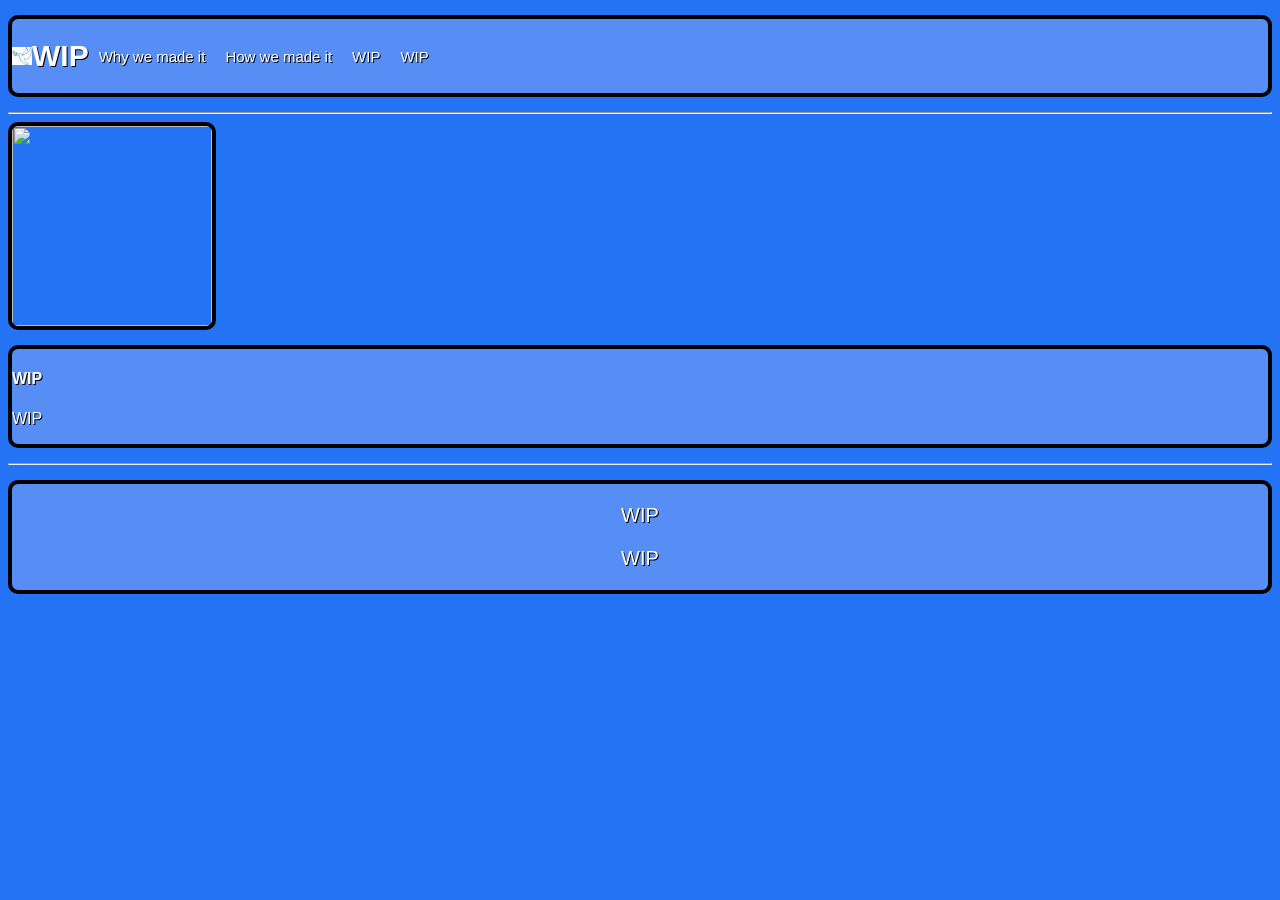
==== index.html @ a1ae12cb "Add files via upload" ====
<html>
<head>
    <meta name="viewport" content="width=device-width, initial-scale=1.0">
    <title>MUSIC WEBSITE</title>
    <link 8rel="icon" type="image/x-icon" href="icon.ico">
    <link rel="stylesheet" href="style.css">
    <link rel="icon" type="image/png" sizes="32x32" href="favicon-32x32.png">
</head>
<body>

        <div id="title">
        <img id="dove" src="dove.jpg"  >
            <h1>WIP</h1>
            
        <nav>
        <ul>
            <li><a href="Explanation.html" id="abt"> Why we made it </a></li>
            <li><a href="proccess.html" id="fily" >How we made it </a></li>
            <li><a href="#" id="ap">WIP</a></li>
            <li><a href="#" id="mth">WIP</a></li>
        </ul>
    </nav>
        </div>
  
    
<hr>
<div>
            <img id="me" src="Shirt.jpeg"  width="200">
</div>

    <main>
        <h4>WIP</h4>
        <p> WIP</p>
        
    </main>

    <hr>

    <div id="foot">
        <p>WIP</p>
        <p>WIP</p>
    </div>

</body>
</html>
---- style.css ----
body {
    font-family: "Gill Sans Display", sans-serif;
    background-color: #2373F4;
    text-shadow: 1px 1px black;
    text-color:white
}

#title {
    text-align: center;
    
}

#Titiled, #video, #news, #foot, main {
    background-color: #578EF5;
    border: 4px solid black;
    border-radius: 10px;
   font-family: "Gill Sans Display", sans-serif;
  margin: 15px auto; 
}


 #video, #foot {
    text-align: center;
}
 #foot {
    color: white;
}
#foot { font-size: 20px; }

#title{
 font-size: 15px;
 background-color: #578EF5;
 border: 4px solid black;
 border-radius: 10px;
 font-family: "Gill Sans Display", sans-serif;
  margin: 15px auto;
  color:white;
  display:flex;
  align-items: center;
}

table, th, td {
    border: 4px solid;
    border-radius: 5px;
    background-color: #EEE0CC;
    padding: 10px;
    align-content: center;
    color:white;
}
th {
    background-color: #ffa657;
}

#dove{
    max-width: 20px;
    max-height: 20px;
}

#me {
    border: 4px solid black;
    border-radius: 10px;
}
main {
    background-color: #578EF5;
    border: 4px solid black;
    border-radius: 10px;
   font-family: "Gill Sans Display", sans-serif;
   color:white;
}


ul {
    list-style: none;
    margin: 0;
    padding: 0;
    overflow: hidden;
}
ul li {
    float: left;
}
ul li a {
    display: block;
    color: white;
    text-align: center;
    text-decoration: none;
    padding: 10px;
    transition: background-color 0.1s ;
}
ul li a:hover {
    background-color: #ef5423;
}
#fily:hover {
    background-color: #fff712;
}

#abt:hover {
    background-color: #ff12126b;
}

#ind:hover {
    background-color: #ff12126b;
}

#ap:hover {
    background-color: #ffa012;
}

#mth:hover {
    background-color: #06c736;
}

#eng:hover {
    background-color: #8a06c7;
}

#sci:hover {
    background-color: #12fff3;
}

#pe:hover {
    background-color: #2212ff;
}

#cld:hover {
    background-color: #681f0973;
}

#tl:hover {
    background-color: #38413a;
}
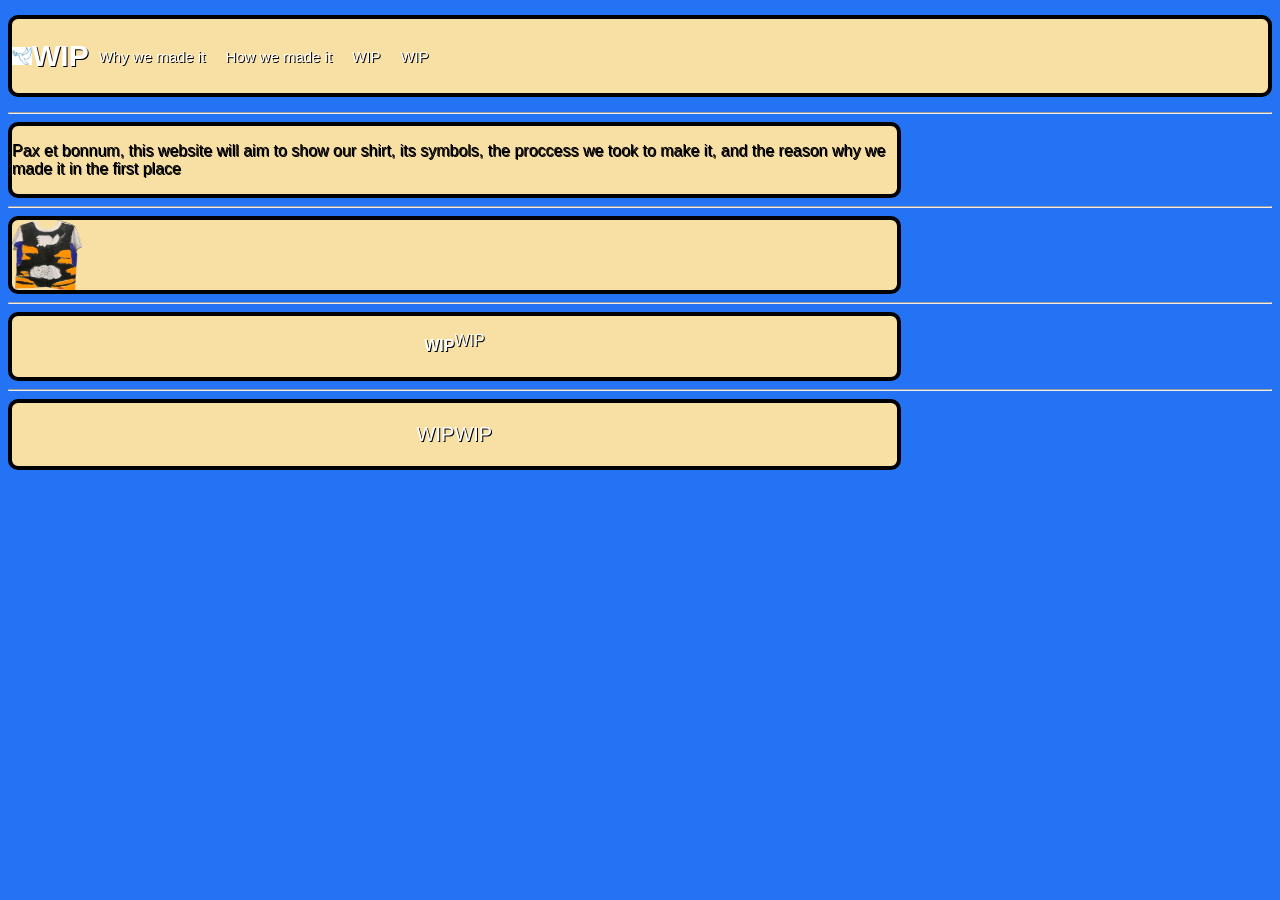
==== commit 9ae5300b: "Add files via upload" ====
--- a/index.html
+++ b/index.html
@@ -2,14 +2,14 @@
 <head>
     <meta name="viewport" content="width=device-width, initial-scale=1.0">
     <title>MUSIC WEBSITE</title>
-    <link 8rel="icon" type="image/x-icon" href="icon.ico">
+    <link rel="icon" type="image/x-icon" href="icon.ico">
     <link rel="stylesheet" href="style.css">
     <link rel="icon" type="image/png" sizes="32x32" href="favicon-32x32.png">
 </head>
 <body>
 
         <div id="title">
-        <img id="dove" src="dove.jpg"  >
+        <img id="dove" src="dove.jpg">
             <h1>WIP</h1>
             
         <nav>
@@ -22,12 +22,17 @@
     </nav>
         </div>
   
-    
+    <hr>
+    <div id="news">
+        <p>Pax et bonnum, this website will aim to show our shirt, its symbols, the proccess we took to make it, and the reason why we made it in the first place
+                
+        </p>
+    </div>
 <hr>
-<div>
-            <img id="me" src="Shirt.jpeg"  width="200">
+<div id="image">
+            <img id="me" src="shirt.png"  >
 </div>
-
+<hr>    
     <main>
         <h4>WIP</h4>
         <p> WIP</p>
--- a/style.css
+++ b/style.css
@@ -12,15 +12,19 @@
 }
 
 #Titiled, #video, #news, #foot, main {
-    background-color: #578EF5;
+    background-color: #F8E0A4;
     border: 4px solid black;
     border-radius: 10px;
    font-family: "Gill Sans Display", sans-serif;
-  margin: 15px auto; 
+  margin-right: auto; 
+  width: 70%;
+  display: flex;
+ justify-content:center;
+ text-shadow: 1px 1px black;
 }
 
 
- #video, #foot {
+ #video {
     text-align: center;
 }
  #foot {
@@ -30,7 +34,7 @@
 
 #title{
  font-size: 15px;
- background-color: #578EF5;
+ background-color: #F8E0A4;
  border: 4px solid black;
  border-radius: 10px;
  font-family: "Gill Sans Display", sans-serif;
@@ -38,7 +42,14 @@
   color:white;
   display:flex;
   align-items: center;
+  text-shadow: 1px 1px black;
 }
+
+#me{
+    width: 70px;
+    height: 70px;
+}
+
 
 table, th, td {
     border: 4px solid;
@@ -52,17 +63,48 @@
     background-color: #ffa657;
 }
 
+#image{
+    background-color: #F8E0A4;
+    border: 4px solid black;
+    border-radius: 10px;
+    margin-right: auto; 
+  width: 70%;
+}
+#dropdown{
+     position: relative;
+     display: inline-block;
+}
+
+#drpdwncontent{
+    display: none;
+    position:absolute;
+    padding: 30px;
+    background-color: gray;
+    z-index: 1;
+}
+
+#drpdwncontent a {
+  color: black;
+  padding: 12px 16px;
+  text-decoration: none;
+  display: block;
+}
+
+#dropdownbtn:hover{
+    display: block;
+}
+
+#dropdown:hover #drpdwncontent {display: block;}
+
+
 #dove{
     max-width: 20px;
     max-height: 20px;
 }
 
-#me {
-    border: 4px solid black;
-    border-radius: 10px;
-}
+
 main {
-    background-color: #578EF5;
+    background-color: #F8E0A4;
     border: 4px solid black;
     border-radius: 10px;
    font-family: "Gill Sans Display", sans-serif;
@@ -95,7 +137,7 @@
 }
 
 #abt:hover {
-    background-color: #ff12126b;
+    background-color: #31AAA9;
 }
 
 #ind:hover {
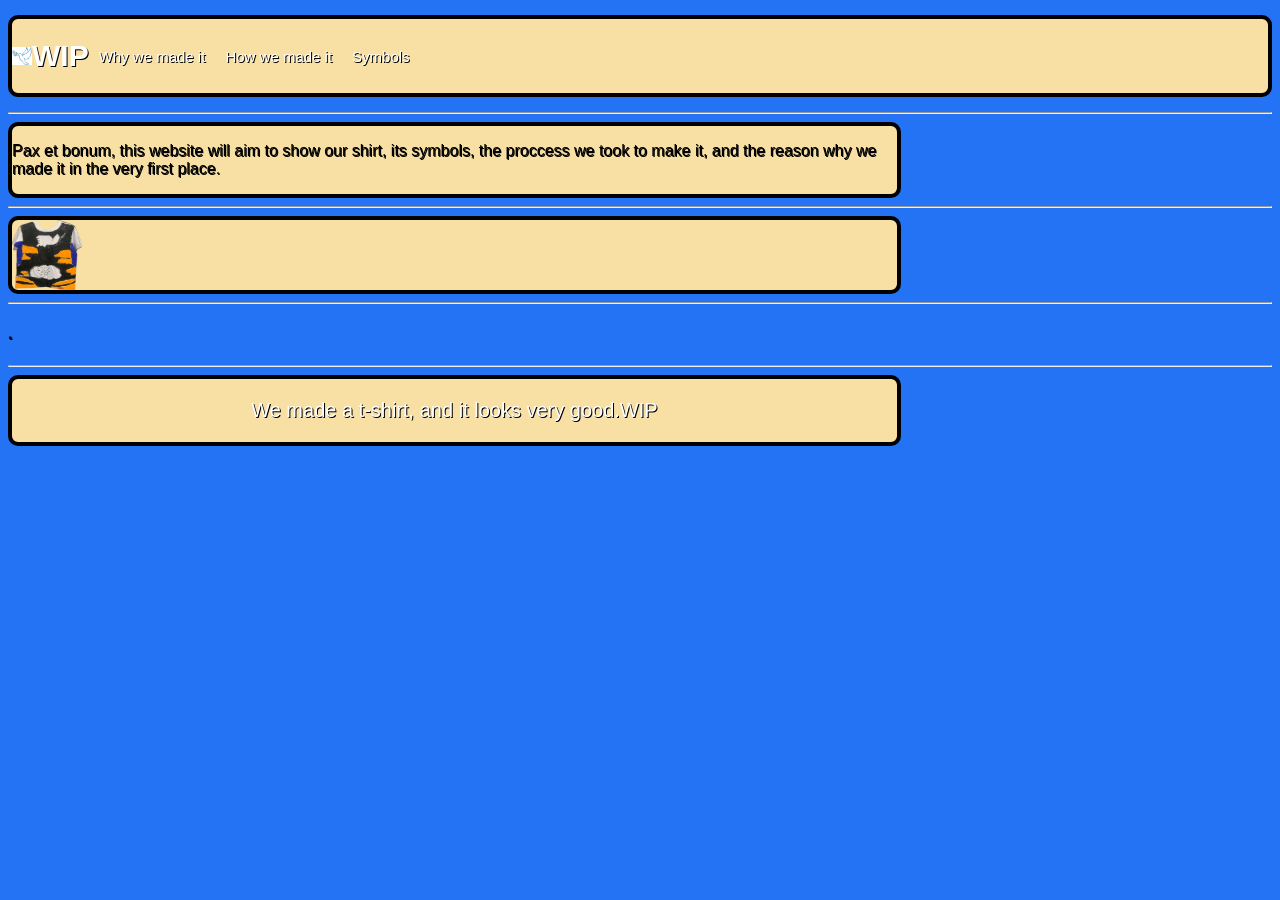
==== commit dac60cbd: "Add files via upload" ====
--- a/index.html
+++ b/index.html
@@ -16,15 +16,15 @@
         <ul>
             <li><a href="Explanation.html" id="abt"> Why we made it </a></li>
             <li><a href="proccess.html" id="fily" >How we made it </a></li>
-            <li><a href="#" id="ap">WIP</a></li>
-            <li><a href="#" id="mth">WIP</a></li>
+            <li><a href="Symbols.html" id="ap">Symbols</a></li>
+        
         </ul>
     </nav>
         </div>
   
     <hr>
     <div id="news">
-        <p>Pax et bonnum, this website will aim to show our shirt, its symbols, the proccess we took to make it, and the reason why we made it in the first place
+        <p>Pax et bonum, this website will aim to show our shirt, its symbols, the proccess we took to make it, and the reason why we made it in the very first place.
                 
         </p>
     </div>
@@ -33,16 +33,16 @@
             <img id="me" src="shirt.png"  >
 </div>
 <hr>    
-    <main>
-        <h4>WIP</h4>
-        <p> WIP</p>
+    <div id="main">
+        <h4>.</h4>
         
-    </main>
+        
+    </div>
 
     <hr>
 
     <div id="foot">
-        <p>WIP</p>
+        <p>We made a t-shirt, and it looks very good.</p>
         <p>WIP</p>
     </div>
 
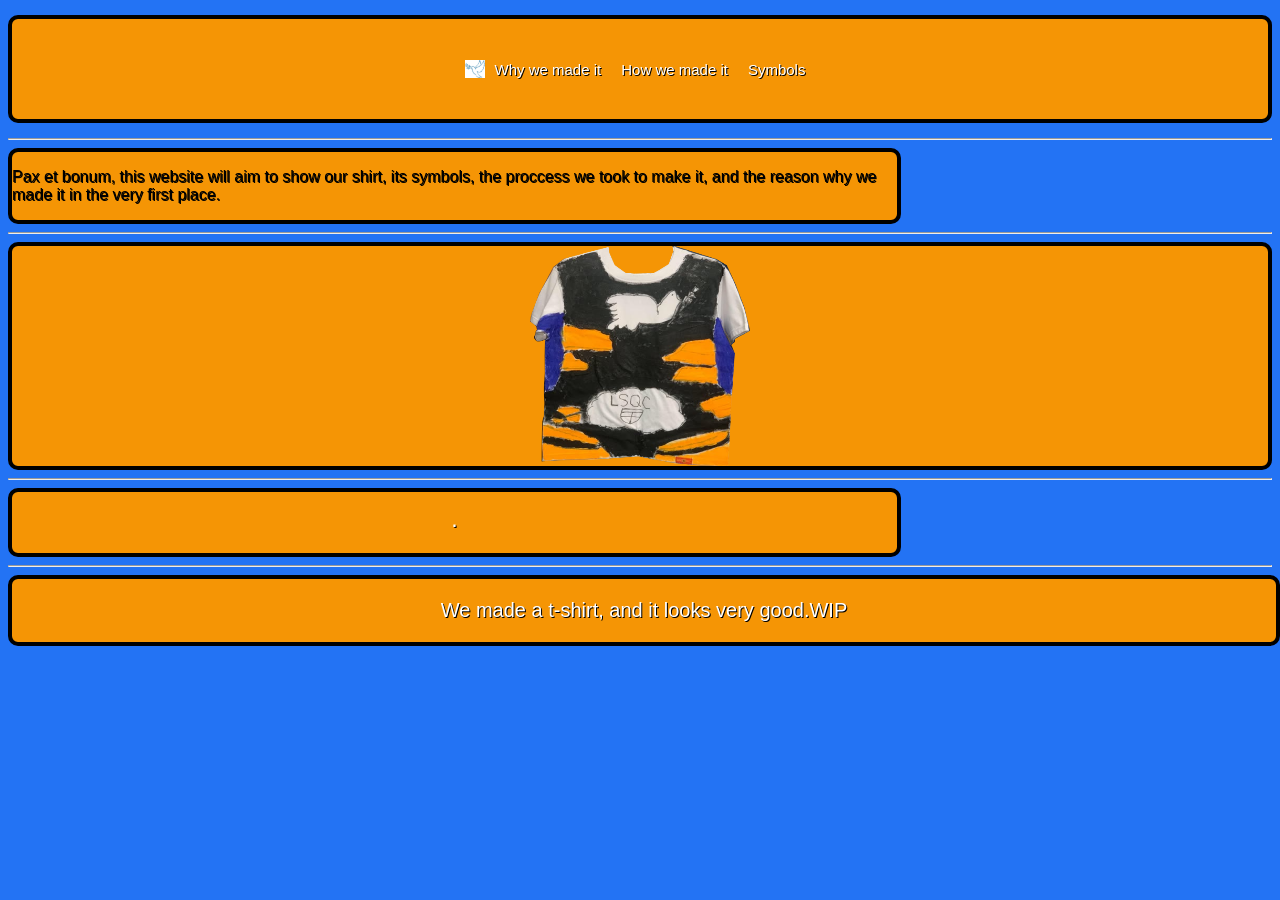
==== commit 55647f52: "Fix HTML structure and content updates" ====
--- a/index.html
+++ b/index.html
@@ -10,7 +10,7 @@
 
         <div id="title">
         <img id="dove" src="dove.jpg">
-            <h1>WIP</h1>
+            <h1></h1>
             
         <nav>
         <ul>
@@ -47,4 +47,4 @@
     </div>
 
 </body>
-</html>         +</html>         
--- a/style.css
+++ b/style.css
@@ -6,20 +6,17 @@
     text-color:white
 }
 
-#title {
-    text-align: center;
-    
-}
 
-#Titiled, #video, #news, #foot, main {
-    background-color: #F8E0A4;
+#Titiled, #video, #news, #foot, #main {
+    background-color: hsl(36, 96%, 49%);
     border: 4px solid black;
     border-radius: 10px;
    font-family: "Gill Sans Display", sans-serif;
   margin-right: auto; 
   width: 70%;
-  display: flex;
- justify-content:center;
+    display: flex;
+    justify-content: center;
+    align-items: center;
  text-shadow: 1px 1px black;
 }
 
@@ -29,12 +26,17 @@
 }
  #foot {
     color: white;
+    font-size: 20px; 
+    display: flex;
+    justify-content: center;
+    align-items: baseline;
+    width: 100%;
 }
-#foot { font-size: 20px; }
+
 
 #title{
  font-size: 15px;
- background-color: #F8E0A4;
+ background-color: hsl(36, 96%, 49%);
  border: 4px solid black;
  border-radius: 10px;
  font-family: "Gill Sans Display", sans-serif;
@@ -43,11 +45,15 @@
   display:flex;
   align-items: center;
   text-shadow: 1px 1px black;
+ height: 100px;
+ text-size: 20px;
+ justify-content: center;
+ 
 }
 
 #me{
-    width: 70px;
-    height: 70px;
+    width: 220px;
+    height: 220px;
 }
 
 
@@ -60,15 +66,17 @@
     color:white;
 }
 th {
-    background-color: #ffa657;
+    background-color: hsl(36, 96%, 49%);
 }
 
 #image{
-    background-color: #F8E0A4;
+    background-color: hsl(36, 96%, 49%);
     border: 4px solid black;
     border-radius: 10px;
-    margin-right: auto; 
-  width: 70%;
+    margin: 0, auto;
+    display: flex;
+    justify-content: center;
+    align-items: center;
 }
 #dropdown{
      position: relative;
@@ -81,6 +89,10 @@
     padding: 30px;
     background-color: gray;
     z-index: 1;
+}
+
+#dropdownbtn{
+   background-color: #007bff;               
 }
 
 #drpdwncontent a {
@@ -103,8 +115,8 @@
 }
 
 
-main {
-    background-color: #F8E0A4;
+#main {
+    background-color: hsl(36, 96%, 49%);
     border: 4px solid black;
     border-radius: 10px;
    font-family: "Gill Sans Display", sans-serif;
@@ -170,4 +182,4 @@
 
 #tl:hover {
     background-color: #38413a;
-}+}
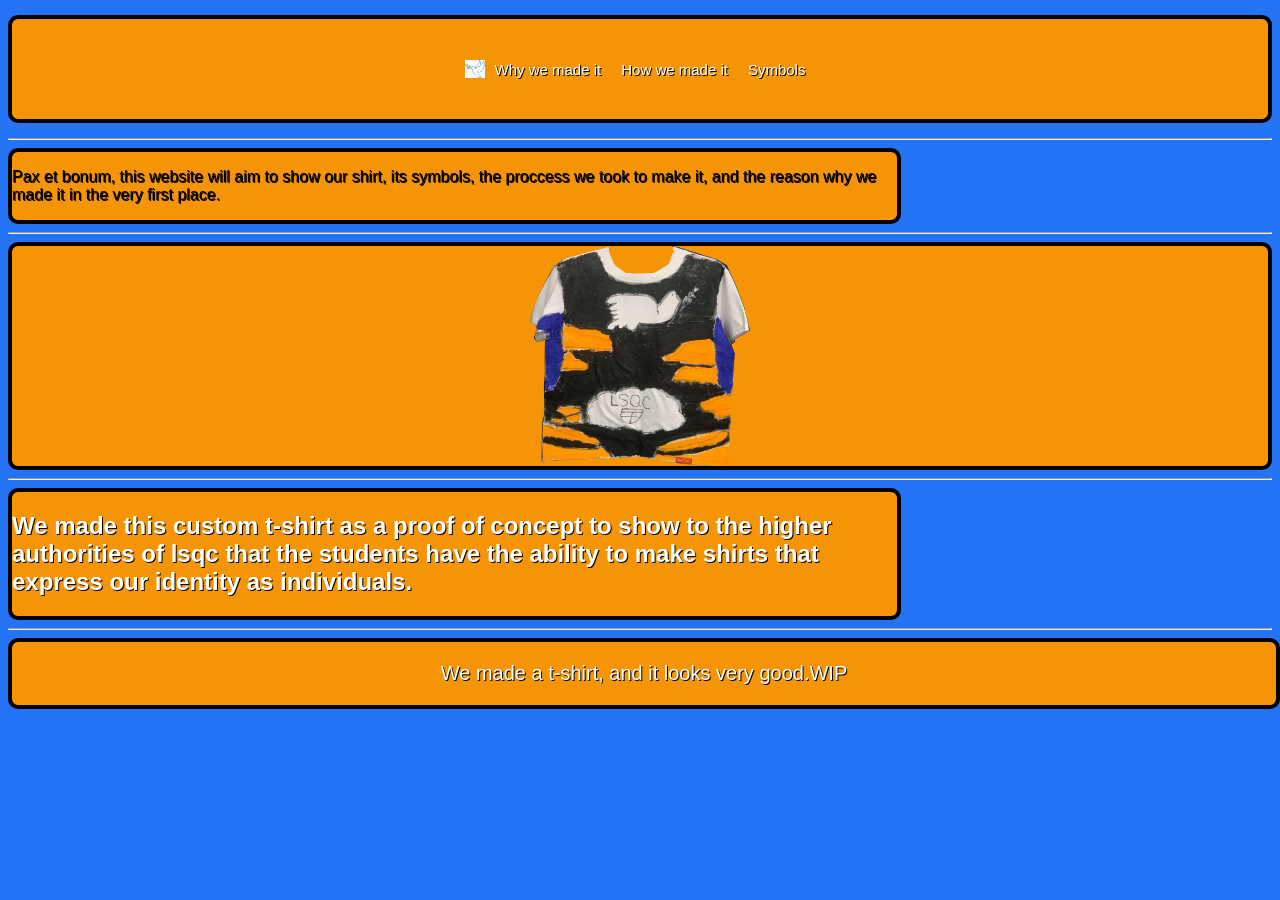
==== commit 4c311d1c: "Update index.html Updated the main content of the webpage to include a new description of the custom" ====
--- a/index.html
+++ b/index.html
@@ -34,7 +34,7 @@
 </div>
 <hr>    
     <div id="main">
-        <h4>.</h4>
+        <h2>We made this custom t-shirt as a proof of concept to show to the higher authorities of lsqc that the students have the ability to make shirts that express our identity as individuals. </h2>
         
         
     </div>
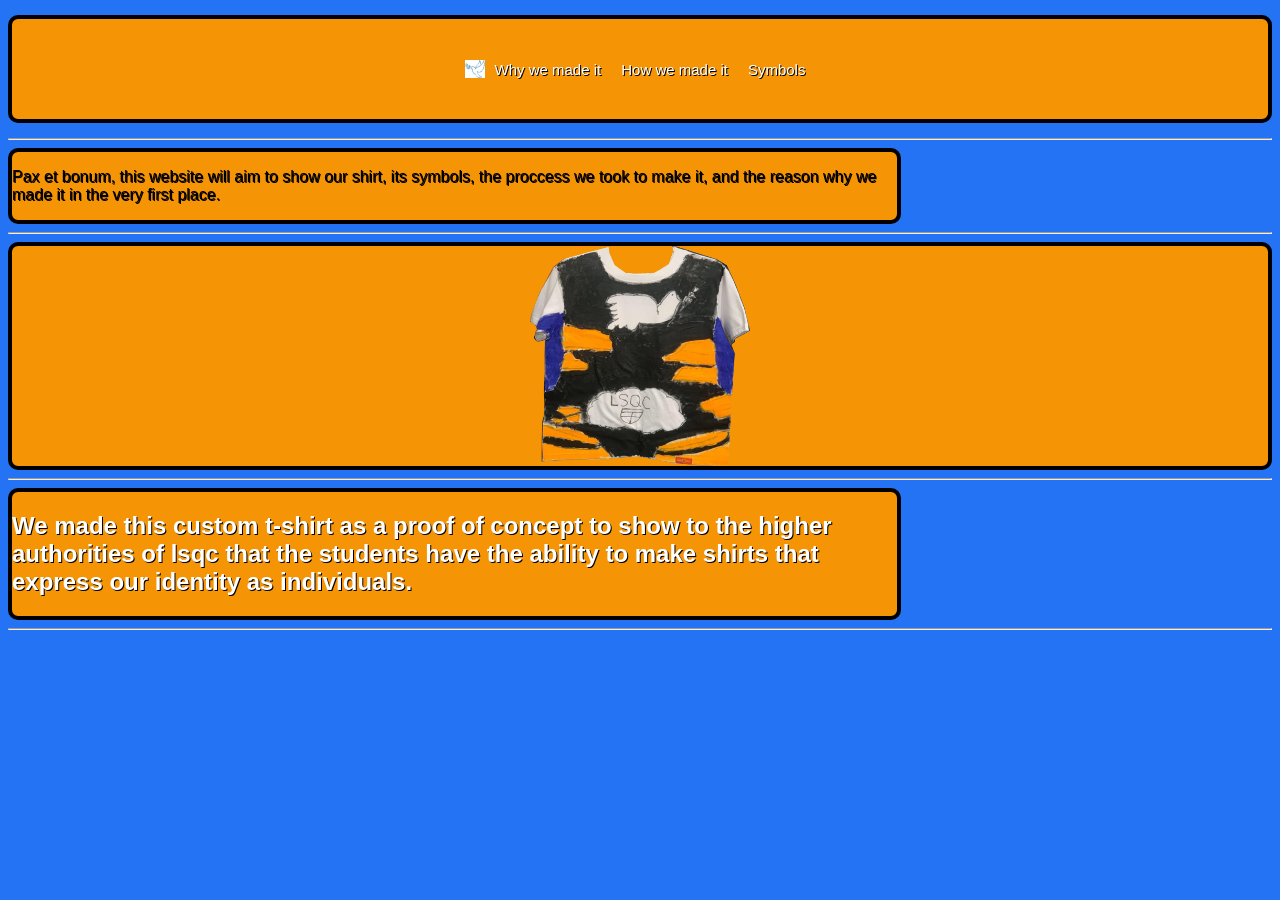
==== commit 3366007c: "Update index.html" ====
--- a/index.html
+++ b/index.html
@@ -41,10 +41,7 @@
 
     <hr>
 
-    <div id="foot">
-        <p>We made a t-shirt, and it looks very good.</p>
-        <p>WIP</p>
-    </div>
+
 
 </body>
 </html>         
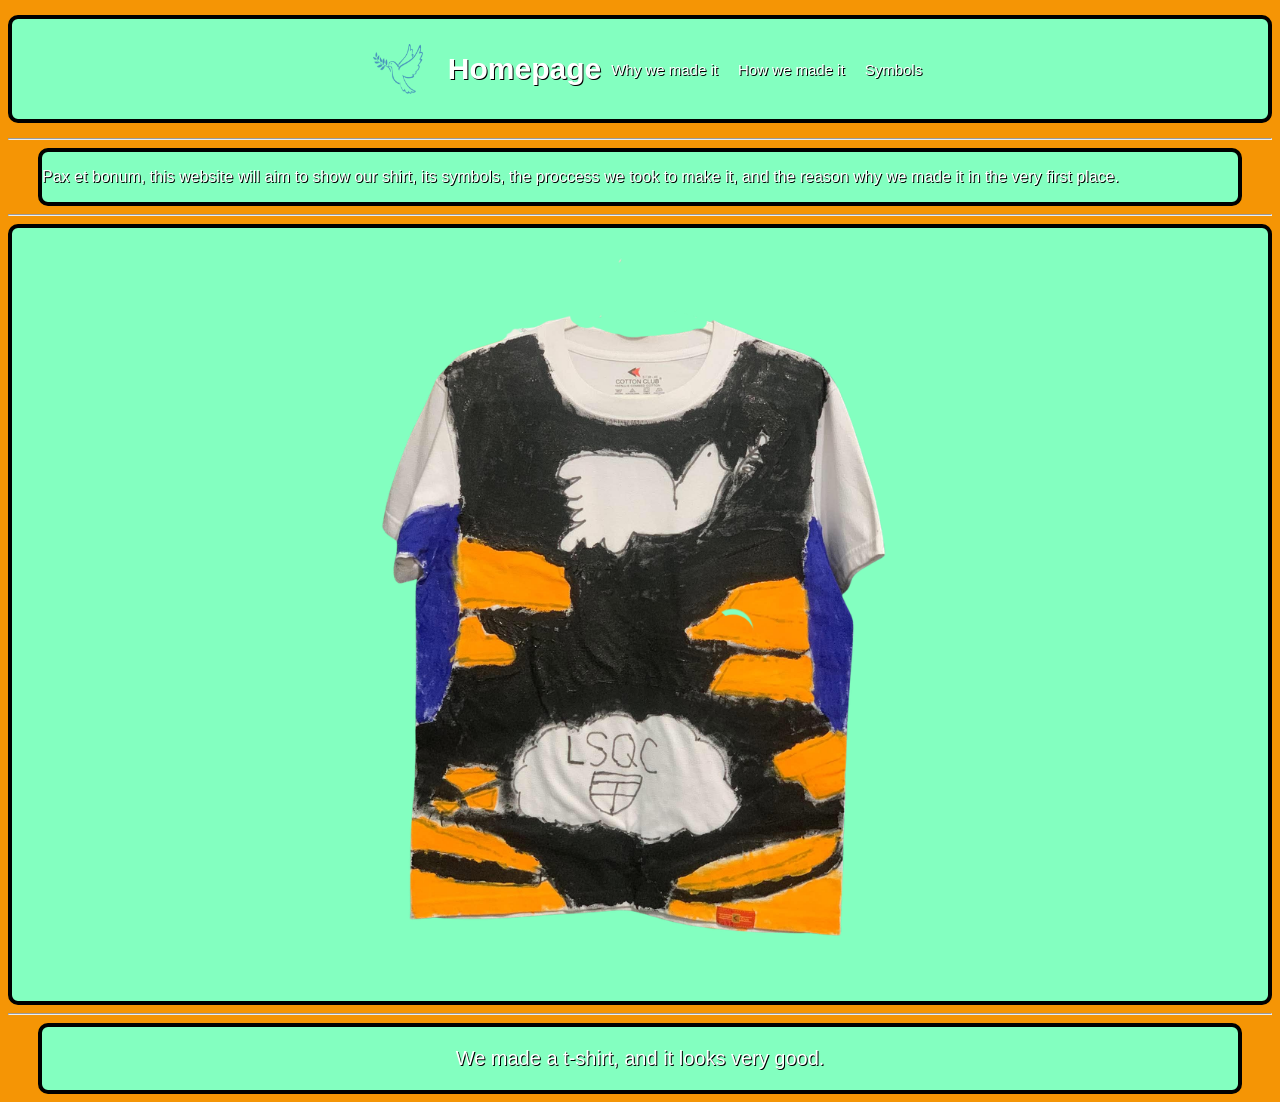
==== commit cc0034fb: "Add files via upload" ====
--- a/index.html
+++ b/index.html
@@ -9,8 +9,8 @@
 <body>
 
         <div id="title">
-        <img id="dove" src="dove.jpg">
-            <h1></h1>
+        <img id="dove" src="dove.png">
+            <h1>Homepage</h1>
             
         <nav>
         <ul>
@@ -23,8 +23,8 @@
         </div>
   
     <hr>
-    <div id="news">
-        <p>Pax et bonum, this website will aim to show our shirt, its symbols, the proccess we took to make it, and the reason why we made it in the very first place.
+    <div id="new">
+        <p id="welcome">Pax et bonum, this website will aim to show our shirt, its symbols, the proccess we took to make it, and the reason why we made it in the very first place.
                 
         </p>
     </div>
@@ -33,15 +33,15 @@
             <img id="me" src="shirt.png"  >
 </div>
 <hr>    
-    <div id="main">
-        <h2>We made this custom t-shirt as a proof of concept to show to the higher authorities of lsqc that the students have the ability to make shirts that express our identity as individuals. </h2>
-        
+   
+
+    
+
+    <div id="foot">
+        <p>We made a t-shirt, and it looks very good.</p>
+        <br>
         
     </div>
 
-    <hr>
-
-
-
 </body>
-</html>         
+</html>         
--- a/style.css
+++ b/style.css
@@ -1,22 +1,32 @@
 
 body {
     font-family: "Gill Sans Display", sans-serif;
-    background-color: #2373F4;
+    background-color: hsl(36, 96%, 49%);
     text-shadow: 1px 1px black;
-    text-color:white
-}
-
-
-#Titiled, #video, #news, #foot, #main {
-    background-color: hsl(36, 96%, 49%);
-    border: 4px solid black;
-    border-radius: 10px;
-   font-family: "Gill Sans Display", sans-serif;
-  margin-right: auto; 
-  width: 70%;
-    display: flex;
-    justify-content: center;
-    align-items: center;
+    color:white
+}
+
+#mai{
+    background-color: #83ffc0;
+    border: 4px solid black;
+    border-radius: 10px;
+   font-family: "Gill Sans Display", sans-serif;
+  margin-left: 30px; 
+  margin-right: 30px;
+  
+}
+
+#Titiled, #video, #foot, #main {
+    background-color: #83ffc0;
+    border: 4px solid black;
+    border-radius: 10px;
+   font-family: "Gill Sans Display", sans-serif;
+  margin-left: 30px; 
+  margin-right: 30px;
+  
+  display: flex;
+ justify-content:center;
+ align-items: center;
  text-shadow: 1px 1px black;
 }
 
@@ -28,15 +38,13 @@
     color: white;
     font-size: 20px; 
     display: flex;
-    justify-content: center;
     align-items: baseline;
-    width: 100%;
 }
 
 
 #title{
  font-size: 15px;
- background-color: hsl(36, 96%, 49%);
+ background-color: #83ffc0;
  border: 4px solid black;
  border-radius: 10px;
  font-family: "Gill Sans Display", sans-serif;
@@ -46,16 +54,28 @@
   align-items: center;
   text-shadow: 1px 1px black;
  height: 100px;
- text-size: 20px;
+ size: 20px;
  justify-content: center;
  
 }
 
-#me{
-    width: 220px;
-    height: 220px;
-}
-
+#man{
+      background-color: #83ffc0;
+    border: 4px solid black;
+    border-radius: 10px;
+   font-family: "Gill Sans Display", sans-serif;
+  margin-left: 30px; 
+  margin-right: 30px;
+  display:  grid;
+  grid-template-columns: 1fr 2fr 1fr;
+  font-size: 20px;
+  text-align: center;
+}
+
+video{
+    margin-left: 100px;
+    margin-right:30px ;
+}
 
 table, th, td {
     border: 4px solid;
@@ -70,7 +90,7 @@
 }
 
 #image{
-    background-color: hsl(36, 96%, 49%);
+    background-color: #83ffc0;
     border: 4px solid black;
     border-radius: 10px;
     margin: 0, auto;
@@ -87,16 +107,23 @@
     display: none;
     position:absolute;
     padding: 30px;
-    background-color: gray;
-    z-index: 1;
-}
+    background-color: rgb(235, 167, 42);
+    border: 1px solid black;
+    border-radius: 10px;
+}
+
 
 #dropdownbtn{
-   background-color: #007bff;               
+   background-color: #83ffc0; 
+   text-decoration: none;  
+   cursor: pointer;  
+   border: none;
+   color: white;   
+   text-shadow:  1px 1px black;      
 }
 
 #drpdwncontent a {
-  color: black;
+  color: white;
   padding: 12px 16px;
   text-decoration: none;
   display: block;
@@ -110,19 +137,64 @@
 
 
 #dove{
-    max-width: 20px;
-    max-height: 20px;
+    padding: 25px;
+    width: 50px;
+    height: 50px;
 }
 
 
 #main {
-    background-color: hsl(36, 96%, 49%);
+    background-color:#83ffc0;
     border: 4px solid black;
     border-radius: 10px;
    font-family: "Gill Sans Display", sans-serif;
    color:white;
 }
-
+#news{
+    background-color: #83ffc0;
+    border: 4px solid black;
+    border-radius: 10px;
+   font-family: "Gill Sans Display", sans-serif;
+  margin-left: 30px; 
+  margin-right: 30px;
+  display: grid;
+  grid-template-columns: 1fr 1fr 1fr;
+}
+
+#new{
+    background-color: #83ffc0;
+    border: 4px solid black;
+    border-radius: 10px;
+   font-family: "Gill Sans Display", sans-serif;
+  margin-left: 30px; 
+  margin-right: 30px;
+  display: flex;
+  
+}
+
+#center-block{
+
+  margin: 30px;
+
+}
+
+#txt1,#txt2,#txt3{
+    padding: 20px ;
+    text-align-last: center;
+    text-align: center;
+    font-size: 30px;
+    
+}
+
+#welcome{
+    text-align: center;
+
+
+}
+
+#titlecaption{
+    padding-right: 15px;
+}
 
 ul {
     list-style: none;
@@ -139,47 +211,47 @@
     text-align: center;
     text-decoration: none;
     padding: 10px;
-    transition: background-color 0.1s ;
+    transition: color 0.3s ;
 }
 ul li a:hover {
-    background-color: #ef5423;
+    background-color: #83ffc1a2;
 }
 #fily:hover {
-    background-color: #fff712;
+    color: #fff712;
 }
 
 #abt:hover {
-    background-color: #31AAA9;
+   color: #31AAA9;
 }
 
 #ind:hover {
-    background-color: #ff12126b;
+   color: #ff12126b;
 }
 
 #ap:hover {
-    background-color: #ffa012;
+  color: #ffa012;
 }
 
 #mth:hover {
-    background-color: #06c736;
+  color: #06c736;
 }
 
 #eng:hover {
-    background-color: #8a06c7;
+   color: #8a06c7;
 }
 
 #sci:hover {
-    background-color: #12fff3;
+    color: #12fff3;
 }
 
 #pe:hover {
-    background-color: #2212ff;
+    color: #2212ff;
 }
 
 #cld:hover {
-    background-color: #681f0973;
+   color: #681f0973;
 }
 
 #tl:hover {
-    background-color: #38413a;
-}
+  color: #38413a;
+}
